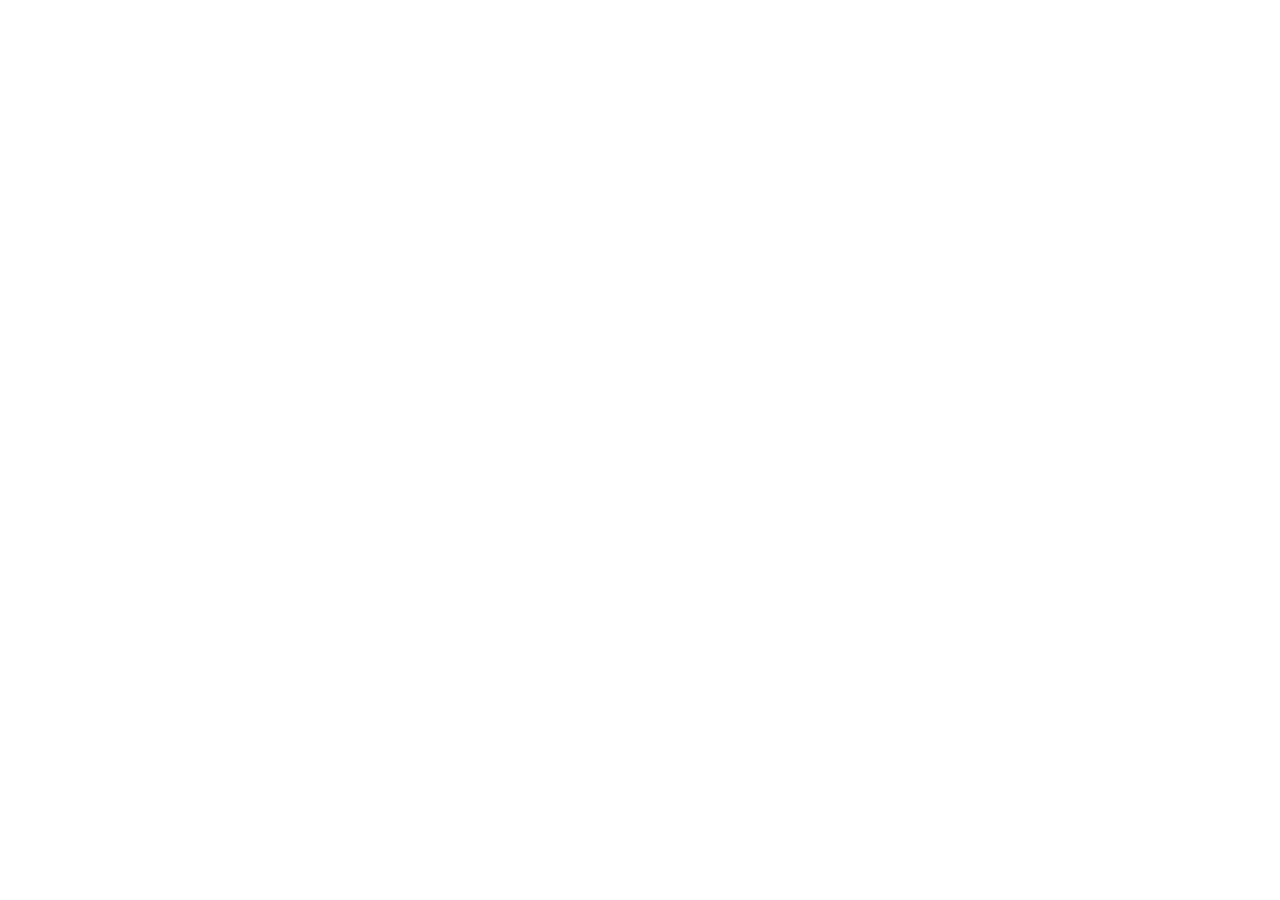
==== index.html @ fcd35449 "Deploying to gh-pages from @ pixel22kov/goit-js-hw-11@6d9925fd8a17515f5e107955ed30c3ead6bc64ee 🚀" ====
<!DOCTYPE html>
<html lang="en">
  <head>
    <meta charset="UTF-8" />
    <link rel="icon" type="image/svg+xml" href="/goit-js-hw-11/favicon.svg" />
    <meta name="viewport" content="width=device-width, initial-scale=1.0" />
    <title>Vanilla App Template</title>
    <script type="module" crossorigin src="/goit-js-hw-11/index.js"></script>
    <link rel="stylesheet" crossorigin href="/goit-js-hw-11/assets/index-D8Btx21I.css">
  </head>
  <body>
  </body>
</html>
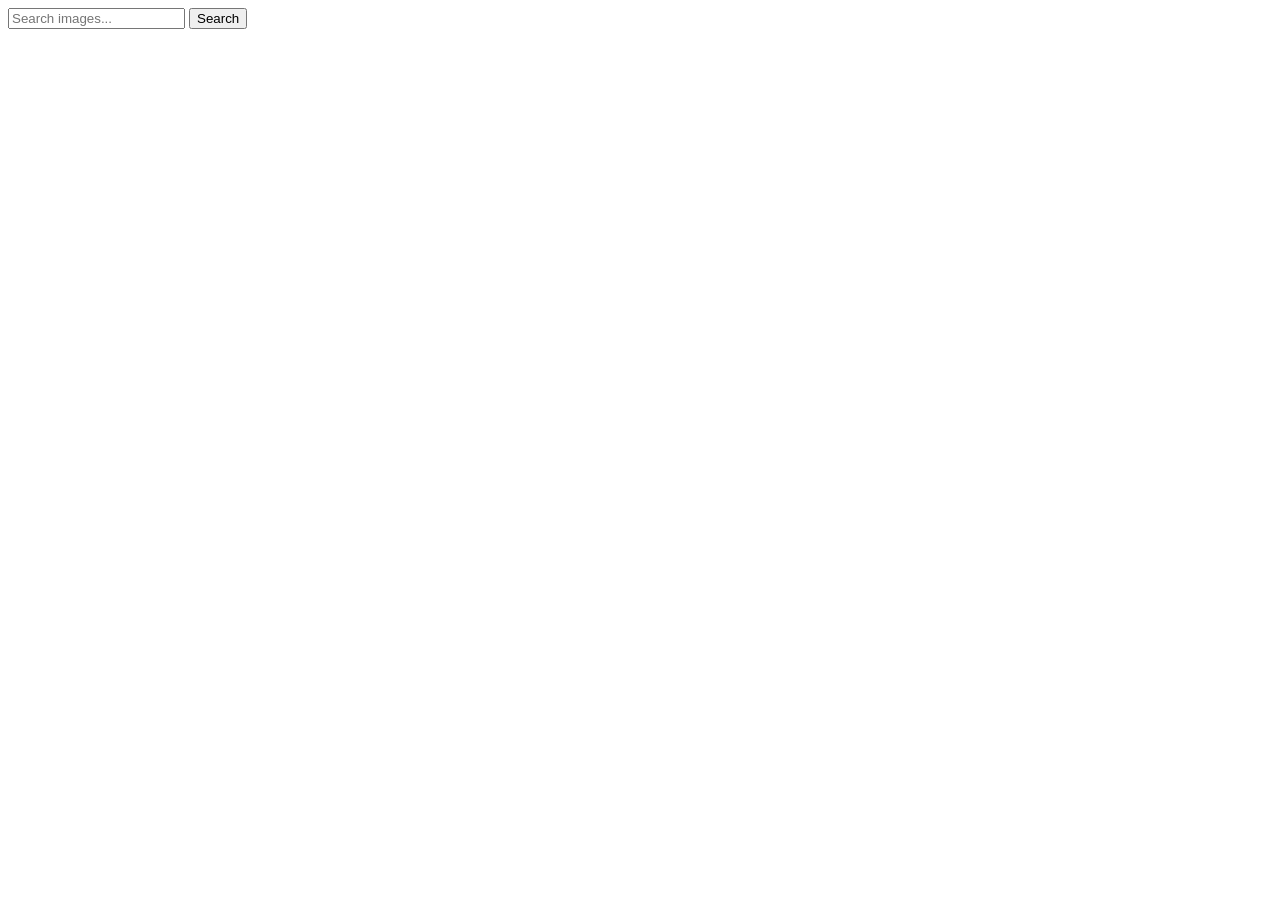
==== commit a09bc6e1: "Deploying to gh-pages from @ pixel22kov/goit-js-hw-11@68e87f85a3f12de886013bbc39cd5510c563b2bc 🚀" ====
--- a/index.html
+++ b/index.html
@@ -6,8 +6,25 @@
     <meta name="viewport" content="width=device-width, initial-scale=1.0" />
     <title>Vanilla App Template</title>
     <script type="module" crossorigin src="/goit-js-hw-11/index.js"></script>
+    <link rel="modulepreload" crossorigin href="/goit-js-hw-11/assets/vendor-DU6yh4ar.js">
+    <link rel="stylesheet" crossorigin href="/goit-js-hw-11/assets/vendor-DumFYO8Z.css">
     <link rel="stylesheet" crossorigin href="/goit-js-hw-11/assets/index-D8Btx21I.css">
   </head>
   <body>
+    <div class="container">
+      <form class="form">
+        <label>
+          <input
+            type="text"
+            name="search-text"
+            placeholder="Search images..."
+            required
+          />
+        </label>
+        <button type="submit">Search</button>
+      </form>
+      <ul class="gallery"></ul>
+    </div>
+
   </body>
 </html>
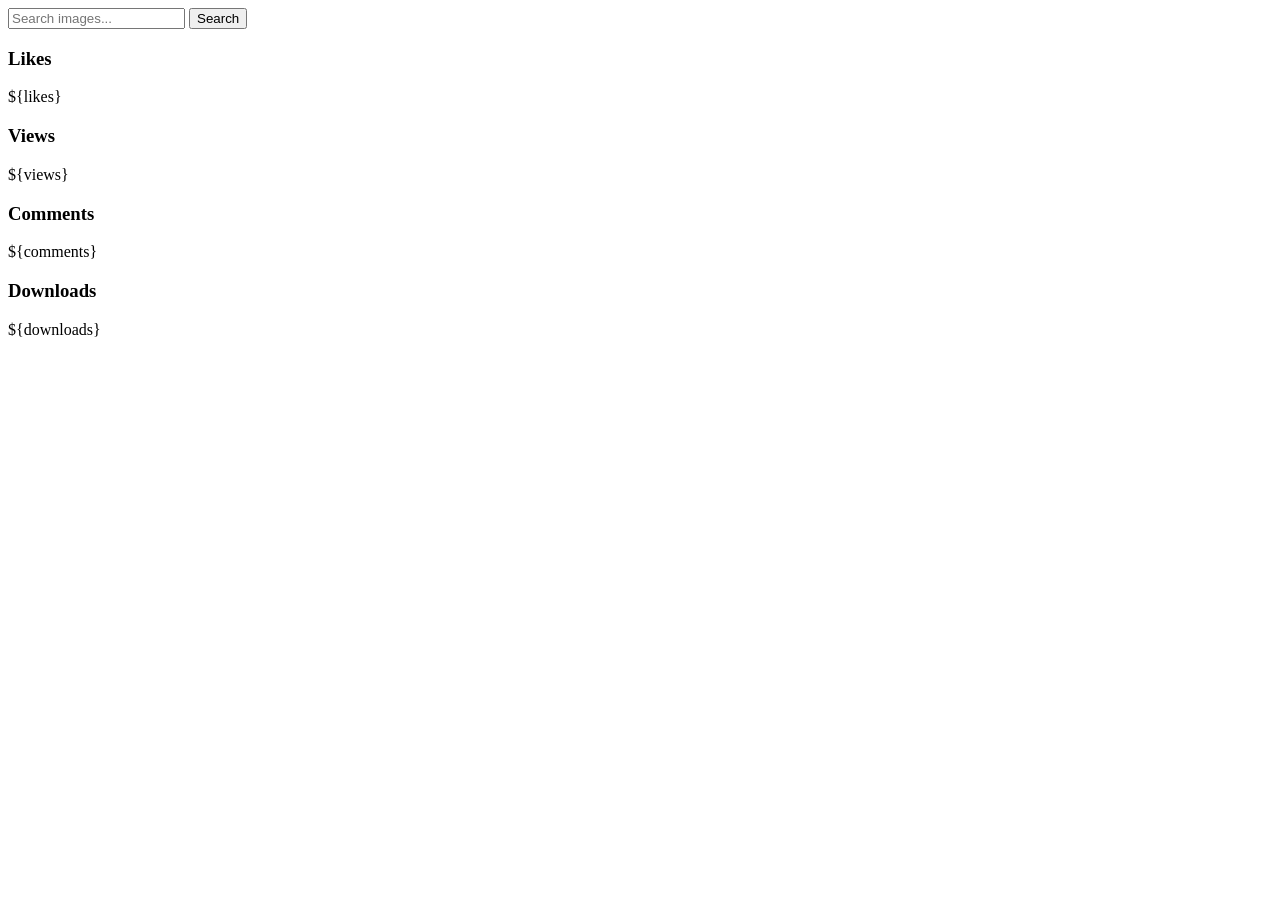
==== commit 0f21dbf2: "Deploying to gh-pages from @ pixel22kov/goit-js-hw-11@20206059ae585e600c5463539f63de459af93714 🚀" ====
--- a/index.html
+++ b/index.html
@@ -4,27 +4,38 @@
     <meta charset="UTF-8" />
     <link rel="icon" type="image/svg+xml" href="/goit-js-hw-11/favicon.svg" />
     <meta name="viewport" content="width=device-width, initial-scale=1.0" />
-    <title>Vanilla App Template</title>
+    <title>JS-11 HMW</title>
     <script type="module" crossorigin src="/goit-js-hw-11/index.js"></script>
     <link rel="modulepreload" crossorigin href="/goit-js-hw-11/assets/vendor-DU6yh4ar.js">
     <link rel="stylesheet" crossorigin href="/goit-js-hw-11/assets/vendor-DumFYO8Z.css">
-    <link rel="stylesheet" crossorigin href="/goit-js-hw-11/assets/index-D8Btx21I.css">
+    <link rel="stylesheet" crossorigin href="/goit-js-hw-11/assets/index-D4qGiu2R.css">
   </head>
   <body>
     <div class="container">
       <form class="form">
         <label>
           <input
+            class="form-input"
             type="text"
             name="search-text"
             placeholder="Search images..."
             required
           />
         </label>
-        <button type="submit">Search</button>
+        <button class="form-btn" type="submit">Search</button>
       </form>
       <ul class="gallery"></ul>
+      <div class="loader"></div>
     </div>
+
+    <h3>Likes</h3>
+    <p>${likes}</p>
+    <h3>Views</h3>
+    <p><b></b> ${views}</p>
+    <h3>Comments</h3>
+    <p><b></b> ${comments}</p>
+    <h3>Downloads</h3>
+    <p><b></b> ${downloads}</p>
 
   </body>
 </html>
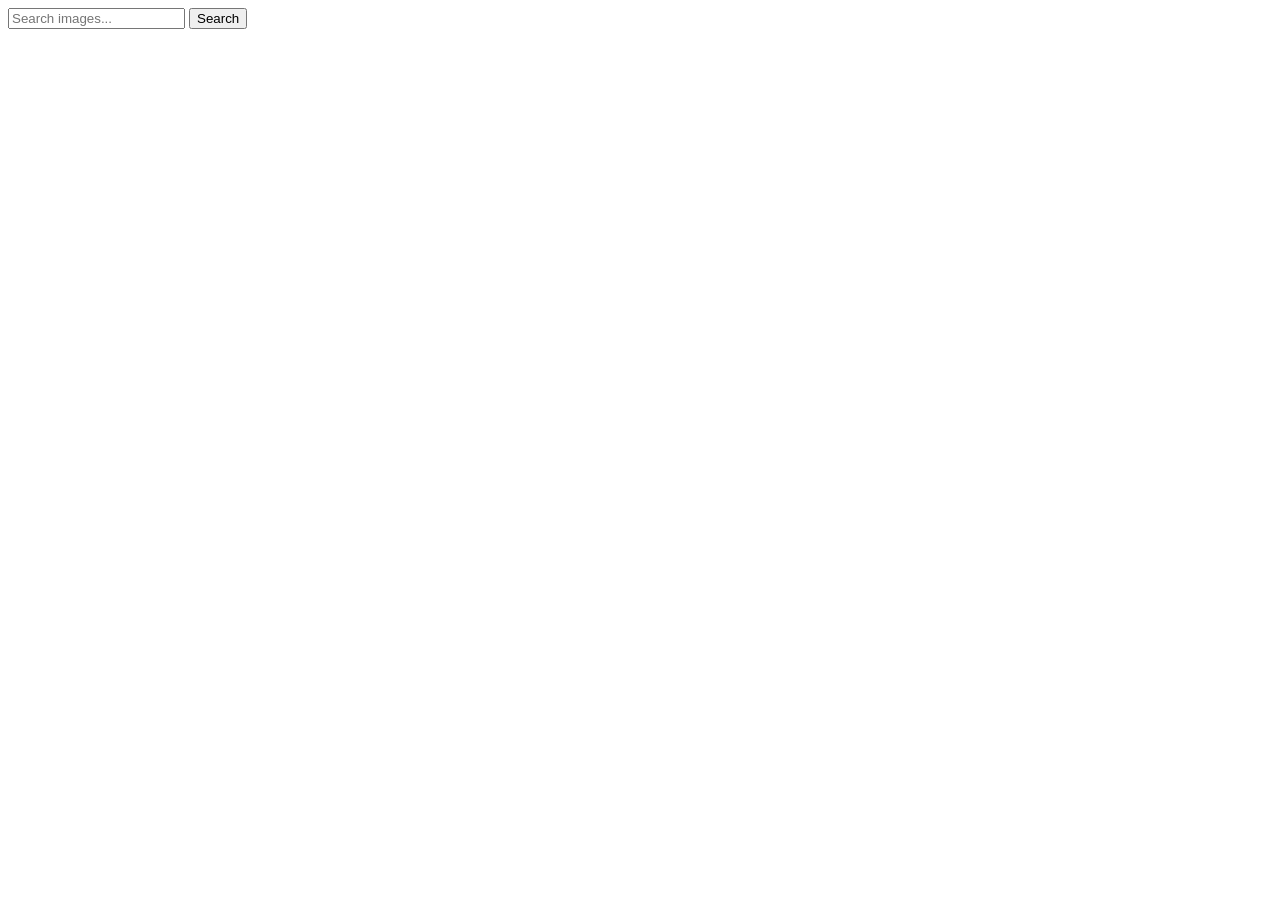
==== commit f15ba80c: "Deploying to gh-pages from @ pixel22kov/goit-js-hw-11@88fe387dc929a949b8b4872fadb96fcfa2567a5c 🚀" ====
--- a/index.html
+++ b/index.html
@@ -8,7 +8,7 @@
     <script type="module" crossorigin src="/goit-js-hw-11/index.js"></script>
     <link rel="modulepreload" crossorigin href="/goit-js-hw-11/assets/vendor-DU6yh4ar.js">
     <link rel="stylesheet" crossorigin href="/goit-js-hw-11/assets/vendor-DumFYO8Z.css">
-    <link rel="stylesheet" crossorigin href="/goit-js-hw-11/assets/index-D4qGiu2R.css">
+    <link rel="stylesheet" crossorigin href="/goit-js-hw-11/assets/index-CjP0tN-r.css">
   </head>
   <body>
     <div class="container">
@@ -28,14 +28,5 @@
       <div class="loader"></div>
     </div>
 
-    <h3>Likes</h3>
-    <p>${likes}</p>
-    <h3>Views</h3>
-    <p><b></b> ${views}</p>
-    <h3>Comments</h3>
-    <p><b></b> ${comments}</p>
-    <h3>Downloads</h3>
-    <p><b></b> ${downloads}</p>
-
   </body>
 </html>
